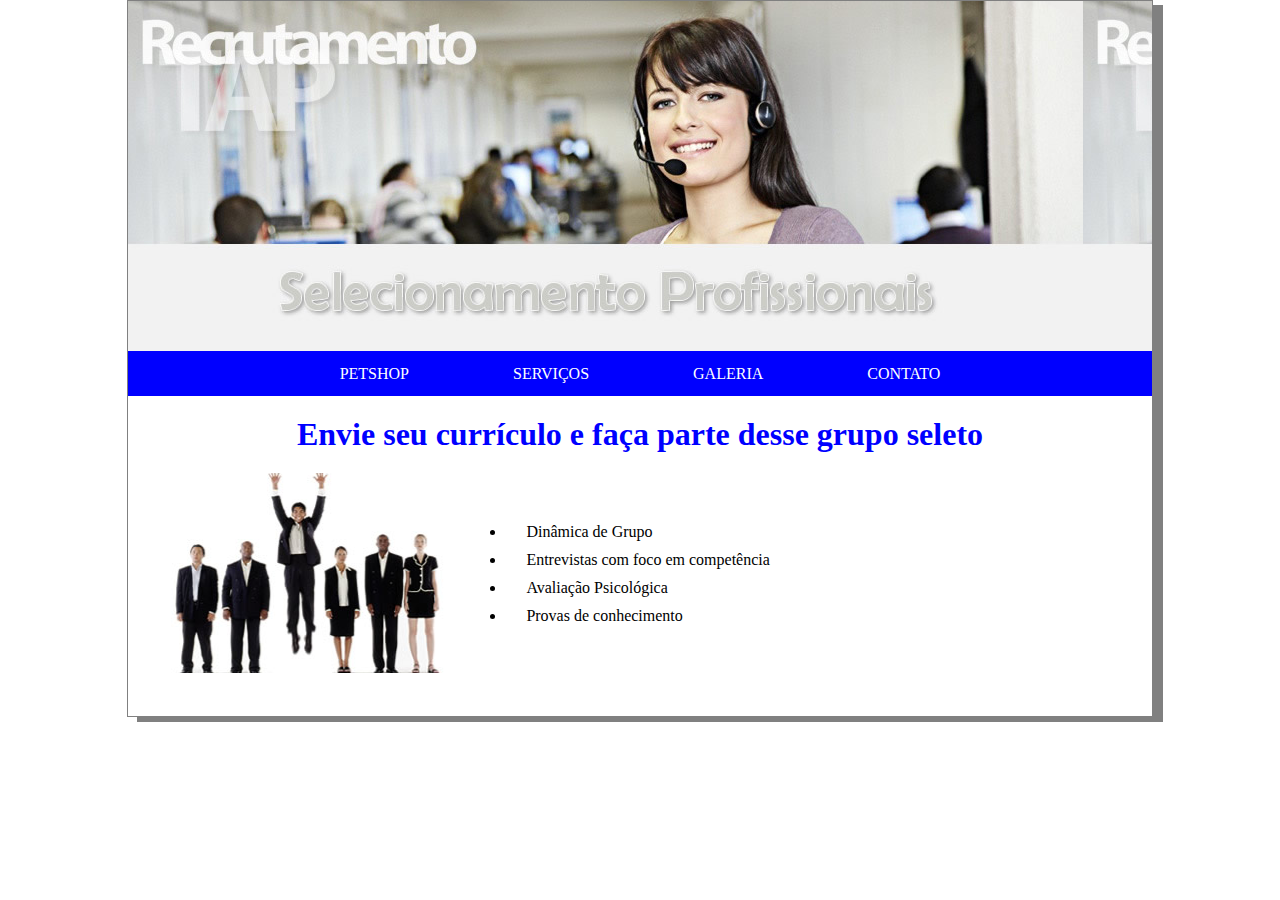
==== index.html @ 70406a8d "daiane" ====
<!DOCTYPE html>
<html lang="pt-br" dir="ltr">
  <head>
    <meta charset="utf-8">
    <meta name="viewport" content="width=device-width, initial-scale=1">
    <title>Recrutamento Vagas Porto Alegre</title>
    <meta name="description" content="Página dedicada para recrutamento de pessoas qualificadas para as vagas disponivéis em nossa agencia.">
    <meta name="keywords" content="Vagas, Emprego, Curriculo, Oportunidade, Recrutamento">
    <meta name="author" content="Juliano Godinho::julianogodinho99@gmail.com">   
    <link rel="stylesheet" type="text/css" href="css/estilo.css">
  </head>
  <body>

      <main class="geral">

        <header class="topo">

        </header>

        <nav class="menucss">
            <ul>
              <li><a href="">PETSHOP</a></li>
              <li><a href="">SERVIÇOS</a></li>
              <li><a href="">GALERIA</a></li>
              <li><a href="">CONTATO</a></li>
            </ul>
        </nav>

        <section class="conteudo">
          <h1>Envie seu currículo e faça parte desse grupo seleto</h1>
          <aside class="divimagem">
            
          </aside>
          <aside class="divlista">
            <ul>
                <li>Dinâmica de Grupo</li>
                <li>Entrevistas com foco em competência</li>
                <li>Avaliação Psicológica</li>
                <li>Provas de conhecimento</li>
            </ul>
          </aside>
        </section>

        <footer class="rodape">

        </footer>

      </main>

  </body>
</html>
---- css/estilo.css ----
@charset "UTF-8";

* {
  padding: 0;
  margin: 0;
}

.geral {
  width: 80%;
  margin: 0 auto;
  border: solid 1px gray;
  box-shadow: 10px 5px gray;
}

.topo {
  width: 100%;
  height: 350px;
  background-image: url("../img/topo2.jpg");
}

.menucss {
  width: 100%;
  height: 45px;
  background-color: blue;
}

.menucss ul {
  text-align: center;
}

.menucss ul li {
  list-style-type: none;
  display: inline-block;
  padding: 13.5px 50px;
}

.menucss ul li a {
  color: white;
  text-decoration: none;
}

.menucss ul li:hover{
  background-color: red;
  transition: 0.5s;
}

.conteudo {
  width: 100%;
  height: 300px;
}

h1 {
  text-align: center;
  margin-top: 20px;
  margin-bottom: 20px;
  color:  blue;
}

.divimagem {
  width: 35%;
  height: 200px;
  float: left;
  background-image: url("../img/foto2.jpg");
  background-position: center;
}

 .divlista {
  width: 65%;
  height: 200px;
  float: left;
}

.divlista ul {
  padding-top: 50px;
  padding-left: 20px;
}

.divlista ul li {
  padding-bottom: 10px;
  padding-left: 20px;
}

.rodape {
  width: 100%;
  height: 40px;
  float: left;
}
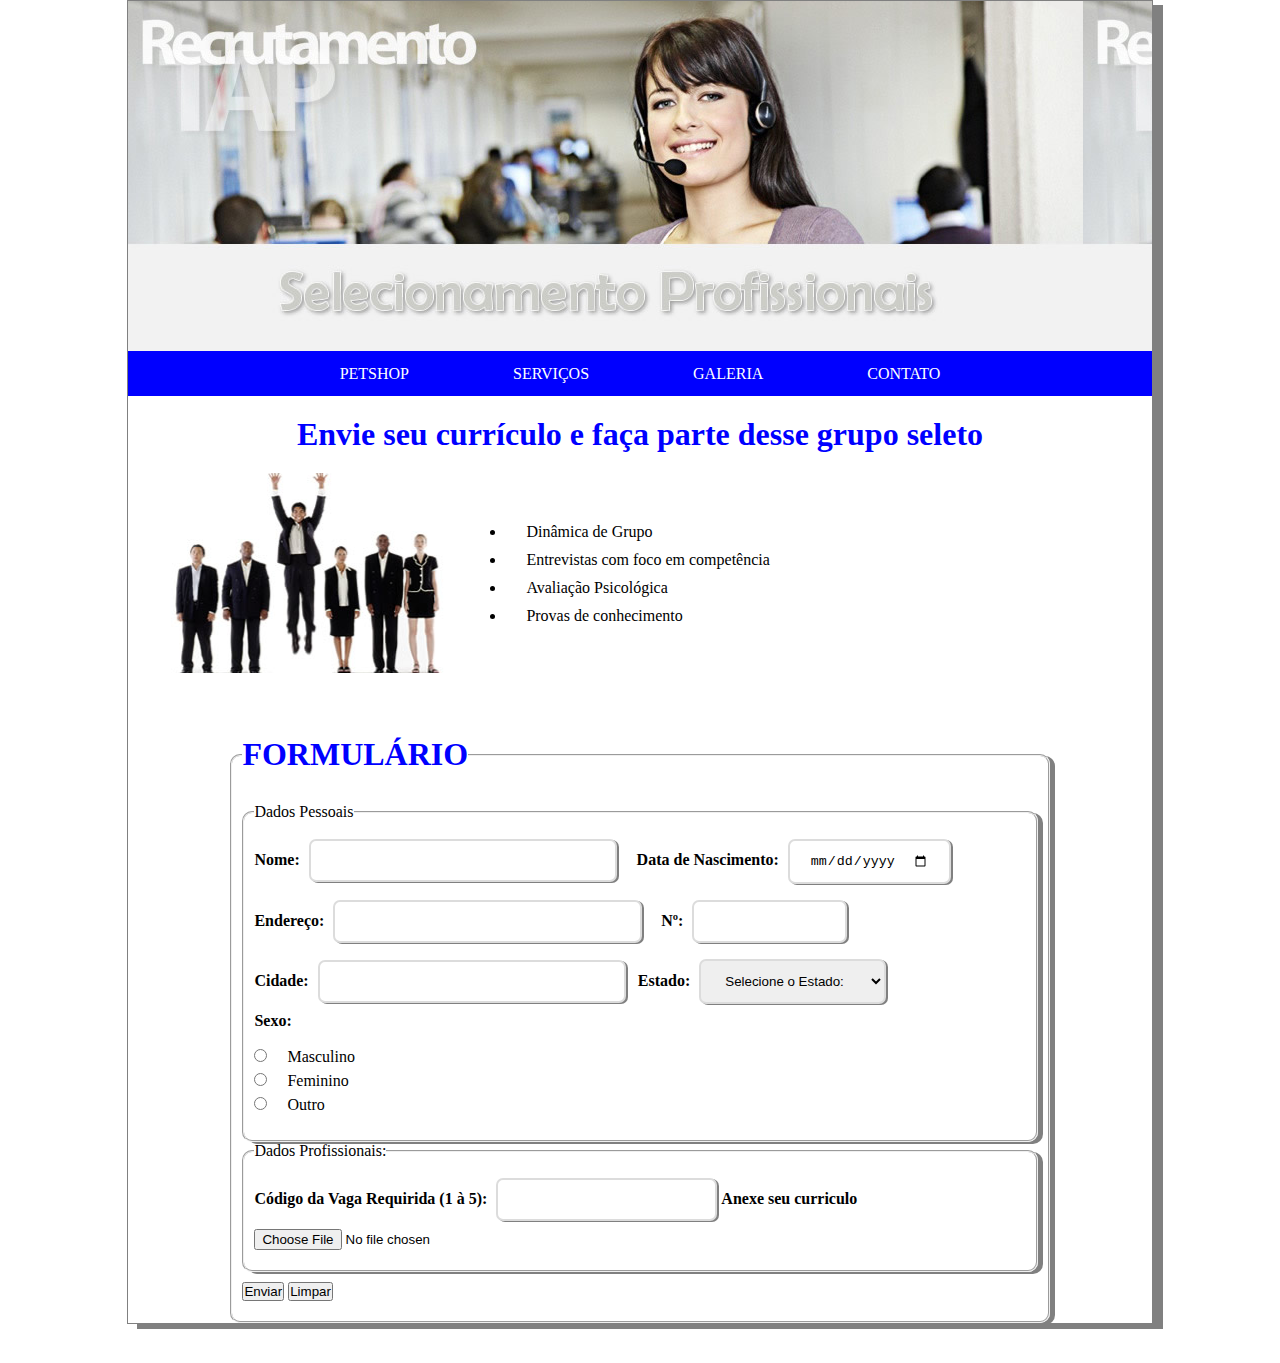
==== commit 72313657: "formulario" ====
--- a/index.html
+++ b/index.html
@@ -6,7 +6,7 @@
     <title>Recrutamento Vagas Porto Alegre</title>
     <meta name="description" content="Página dedicada para recrutamento de pessoas qualificadas para as vagas disponivéis em nossa agencia.">
     <meta name="keywords" content="Vagas, Emprego, Curriculo, Oportunidade, Recrutamento">
-    <meta name="author" content="Juliano Godinho::julianogodinho99@gmail.com">   
+    <meta name="author" content="Juliano Godinho::julianogodinho99@gmail.com">
     <link rel="stylesheet" type="text/css" href="css/estilo.css">
   </head>
   <body>
@@ -29,7 +29,7 @@
         <section class="conteudo">
           <h1>Envie seu currículo e faça parte desse grupo seleto</h1>
           <aside class="divimagem">
-            
+
           </aside>
           <aside class="divlista">
             <ul>
@@ -41,6 +41,74 @@
           </aside>
         </section>
 
+        <section class="formulario">
+          <form class="" action="index.html" method="post">
+            <fieldset class="fiel1">
+                <legend> <h1>FORMULÁRIO</h1> </legend>
+                <fieldset class="fiel2">
+                  <legend>Dados Pessoais</legend>
+                  <label for="nome">Nome: </label>
+                  <input type="text" name="nome" value="">
+                  <label for="datanascimento">Data de Nascimento: </label>
+                  <input type="date" name="datanascimento" value="">
+                  <label for="endereco">Endereço: </label>
+                  <input type="text" name="endereco" value="">
+                  <label for="numero">Nº: </label>
+                  <input type="number" name="numero" value="">
+                  <label for="cidade">Cidade: </label>
+                  <input type="text" name="cidade" value="">
+                  <label for="estado">Estado: </label>
+                    <select name="estado">
+                      <option value="estado">Selecione o Estado: </option>
+                      <option value="ac">Acre</option>
+                      <option value="al">Alagoas</option>
+                      <option value="am">Amazonas</option>
+                      <option value="ap">Amapá</option>
+                      <option value="ba">Bahia</option>
+                      <option value="ce">Ceará</option>
+                      <option value="df">Distrito Federal</option>
+                      <option value="es">Espírito Santo</option>
+                      <option value="go">Goiás</option>
+                      <option value="ma">Maranhão</option>
+                      <option value="mt">Mato Grosso</option>
+                      <option value="ms">Mato Grosso do Sul</option>
+                      <option value="mg">Minas Gerais</option>
+                      <option value="pa">Pará</option>
+                      <option value="pb">Paraíba</option>
+                      <option value="pr">Paraná</option>
+                      <option value="pe">Pernambuco</option>
+                      <option value="pi">Piauí</option>
+                      <option value="rj">Rio de Janeiro</option>
+                      <option value="rn">Rio Grande do Norte</option>
+                      <option value="ro">Rondônia</option>
+                      <option value="rs">Rio Grande do Sul</option>
+                      <option value="rr">Roraima</option>
+                      <option value="sc">Santa Catarina</option>
+                      <option value="se">Sergipe</option>
+                      <option value="sp">São Paulo</option>
+                      <option value="to">Tocantins</option>
+                  </select>
+                  <label for="sexo">Sexo: </label>
+                  <br><br>
+                  <input type="radio" name="sexo" value="masc">Masculino<br>
+                  <input type="radio" name="sexo" value="fem">Feminino<br>
+                  <input type="radio" name="sexo" value="outro">Outro
+
+                </fieldset>
+                <fieldset class="fiel3">
+                  <legend>Dados Profissionais: </legend>
+                  <label for="codigo">Código da Vaga Requirida (1 à 5): </label>
+                  <input type="number" name="codigo" value="">
+                  <label for="curriculo">Anexe seu curriculo</label>
+                  <input type="file" name="curriculo" value="">
+                </fieldset>
+                <button type="button" name="envia">Enviar</button>
+                <button type="button" name="limpa">Limpar</button>
+            </fieldset>
+          </form>
+
+        </section>
+
         <footer class="rodape">
 
         </footer>
--- a/css/estilo.css
+++ b/css/estilo.css
@@ -80,9 +80,74 @@
   padding-left: 20px;
 }
 
+.formulario {
+  width: 80%;
+  margin: 0 auto;
+}
+
+.fiel1 , .fiel2, .fiel3 {
+  border-radius: 10px;
+  box-shadow: 5px 2px gray;
+  padding: 10px 10px 20px 10px;
+}
+
+.fiel3 {
+  margin-bottom: 10px;
+}
+
+label {
+  font-weight: bolder;
+  padding-right: 5px;
+}
+
+input[type=text], [type=number], [type=date], [name=estado] {
+  padding: 12px 20px;
+  margin: 8px 0;
+  border: 2px solid #DCDCDC;
+  border-radius: 7px;
+  box-sizing: border-box;
+  box-shadow: 2px 1px gray;
+}
+
+input[name=nome] {
+  width: 40%;
+  margin-right: 2%;
+}
+
+input[name=datanascimento] {
+  margin-right: 5%;
+}
+
+input[name=endereco] {
+  width: 40%;
+  margin-right: 2%;
+}
+
+input[name=numero] {
+  width: 20%;
+  margin-right: 20%;
+}
+
+input[name=cidade] {
+  width: 40%;
+}
+
+label[for=estado] {
+  padding-left: 1%;
+}
+
+select[name=estado] {
+  margin-right: 15%;
+}
+
+input[type=radio] {
+  margin-right: 20px;
+  margin-bottom: 10px;
+}
+
+
 .rodape {
   width: 100%;
   height: 40px;
   float: left;
 }
-
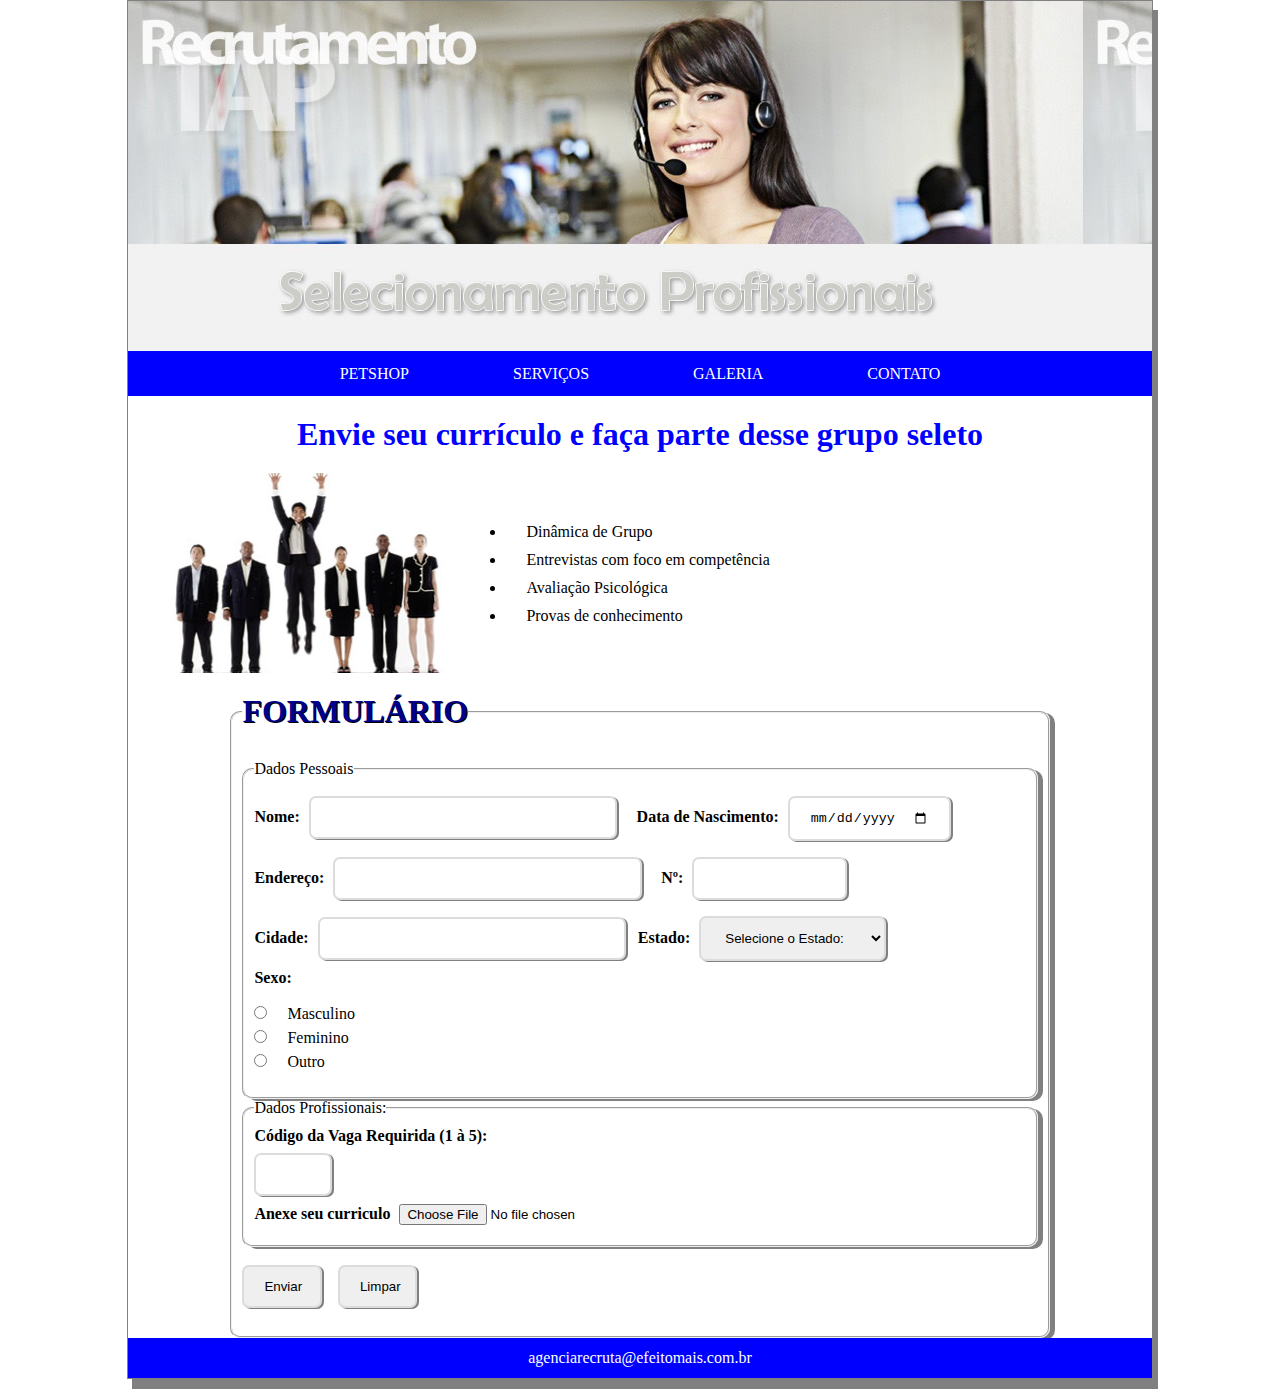
==== commit 47a2858e: "mathias" ====
--- a/index.html
+++ b/index.html
@@ -102,15 +102,16 @@
                   <label for="curriculo">Anexe seu curriculo</label>
                   <input type="file" name="curriculo" value="">
                 </fieldset>
-                <button type="button" name="envia">Enviar</button>
-                <button type="button" name="limpa">Limpar</button>
+                <input type="button" name="Enviar" value="Enviar"> &nbsp;&nbsp;
+                <input type="button" name="Limpar" value="Limpar">
             </fieldset>
           </form>
-
         </section>
 
         <footer class="rodape">
-
+            <p>
+              agenciarecruta@efeitomais.com.br
+            </p>
         </footer>
 
       </main>
--- a/css/estilo.css
+++ b/css/estilo.css
@@ -9,7 +9,8 @@
   width: 80%;
   margin: 0 auto;
   border: solid 1px gray;
-  box-shadow: 10px 5px gray;
+  box-shadow: 5px 10px gray;
+  margin-bottom: 20px;
 }
 
 .topo {
@@ -46,7 +47,6 @@
 
 .conteudo {
   width: 100%;
-  height: 300px;
 }
 
 h1 {
@@ -94,13 +94,18 @@
 .fiel3 {
   margin-bottom: 10px;
 }
+.fiel1 h1 {
+  text-shadow: 1px 1px black;
+  font-weight: bolder;
+  color: darkblue;
+}
 
 label {
   font-weight: bolder;
   padding-right: 5px;
 }
 
-input[type=text], [type=number], [type=date], [name=estado] {
+input[type=text], [type=number], [type=date], [name=estado], [type=button] {
   padding: 12px 20px;
   margin: 8px 0;
   border: 2px solid #DCDCDC;
@@ -145,9 +150,35 @@
   margin-bottom: 10px;
 }
 
+label[for=codigo] {
+  margin-right: 100%;
+}
+
+input[name=codigo] {
+  width: 10%;
+  margin-right: 90%;;
+}
+
+input[type=button] {
+  width: 10%;
+}
+
+input[type=button]:hover{
+  border: 2px solid darkblue;
+}
 
 .rodape {
   width: 100%;
   height: 40px;
-  float: left;
+  text-align: center;
+  background-color: blue;
+  color: white;
+  line-height: 40px;
+  clear: both;
 }
+
+@media screen and (max-width: 320px) {
+    .geral {
+      width: 100%;
+    }
+} 
